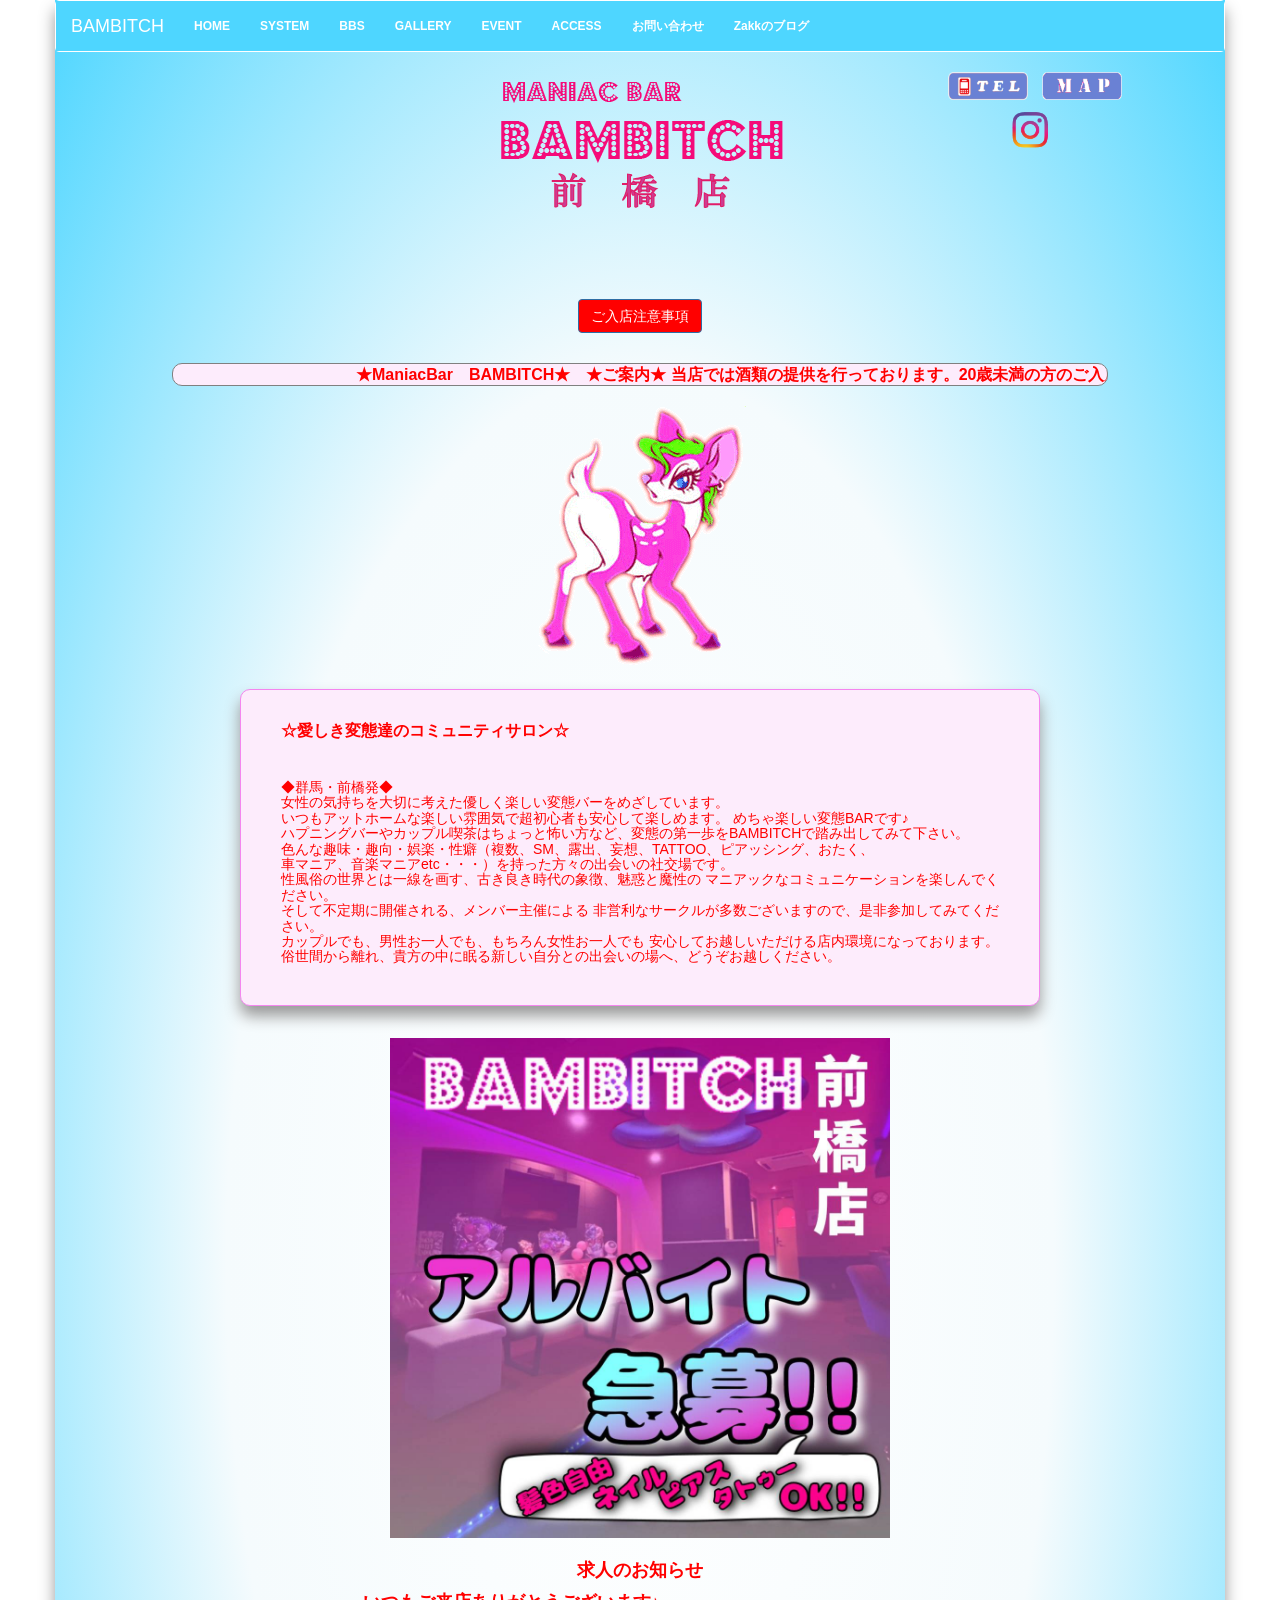
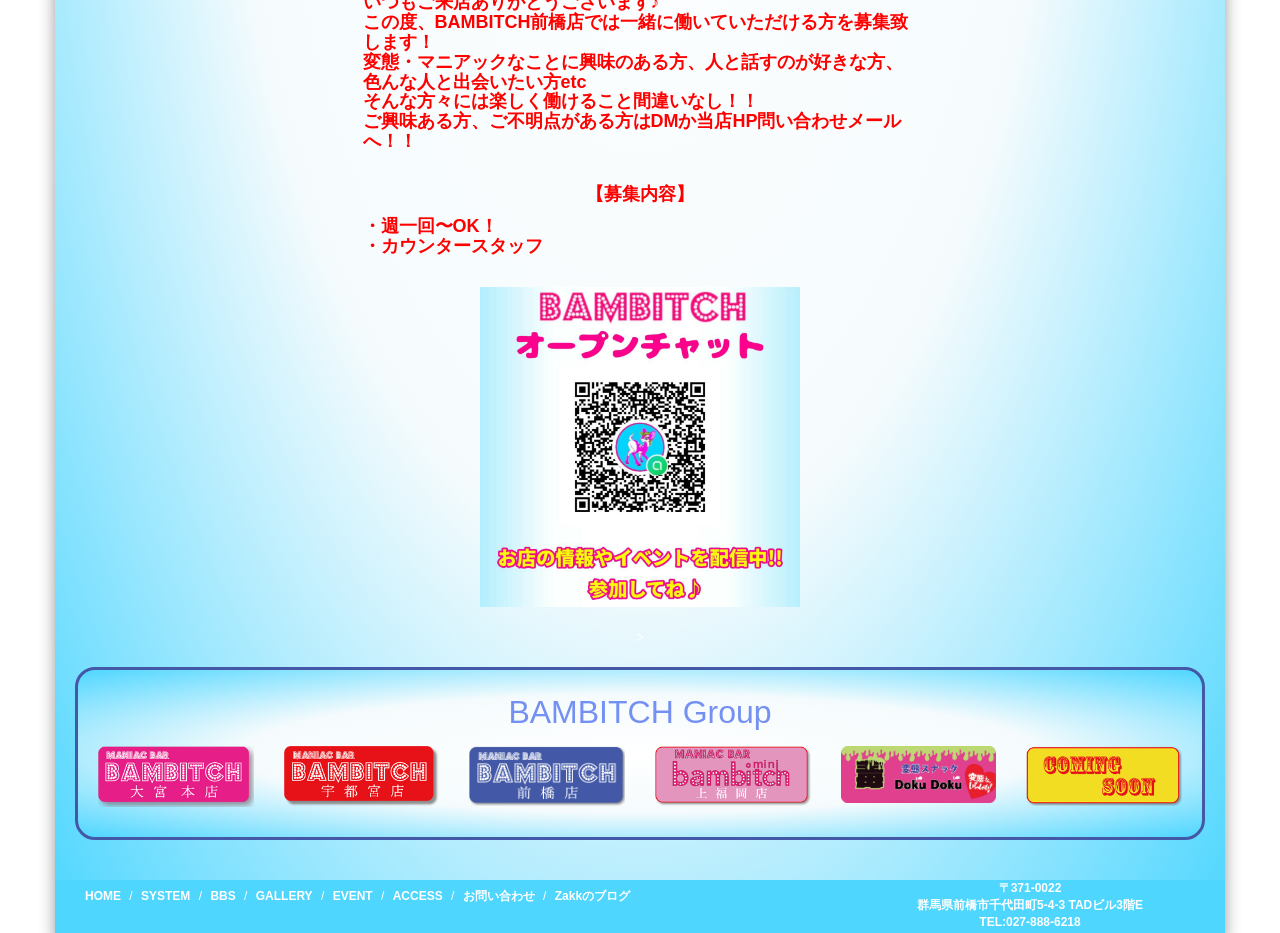
==== 本家/maebashi/index.html @ 863452de "Initial commit" ====
<!DOCTYPE html>
<!-- saved from url=(0039)../maebashi/ -->
<html lang="ja"><head><meta http-equiv="Content-Type" content="text/html; charset=UTF-8">
    
    <meta http-equiv="X-UA-Compatible" content="IE=edge">
    <meta name="viewport" content="width=device-width, initial-scale=1">
    <meta name="keywords" content="バンビッチ,bambitch,変態バー,ハプニングバー,bar,サブカルチャー">
    
    <!-- The above 3 meta tags *must* come first in the head; any other head content must come *after* these tags -->
    <title>★群馬・前橋　変態バ―・バンビッチ★</title>
<!-- HTML5 shim and Respond.js for IE8 support of HTML5 elements and media queries -->
    <!-- WARNING: Respond.js doesn't work if you view the page via file:// -->
    <!--[if lt IE 9]>
      <script src="https://oss.maxcdn.com/html5shiv/3.7.3/html5shiv.min.js"></script>
      <script src="https://oss.maxcdn.com/respond/1.4.2/respond.min.js"></script>
    <![endif]-->
<link href="./bootstrap.min.css" rel="stylesheet">  
  <link href="./bootstrap.css" rel="stylesheet"> 
<link rel="stylesheet" type="text/css" href="./slick.css" media="screen">
<link rel="stylesheet" type="text/css" href="./slick-theme.css" media="screen">
<link rel="stylesheet" type="text/css" href="./slick-style.css" media="screen">
<link href="./style.css" rel="stylesheet">

<link rel="shortcut icon" href="https://bambitchmaebashi.com/ico/favicon.ico">
<style>


body,td,th {
	font-family: "ヒラギノ角ゴ Pro W3", "Hiragino Kaku Gothic Pro", "メイリオ", Meiryo, Osaka, "ＭＳ Ｐゴシック", "MS PGothic", sans-serif;
}

</style>


</head>

<body style="font-size: 12px;">

<div class="container" style="background:radial-gradient(#fff, #f5fbfd, #4ed6ff); border: #fff;  text-align: center;">

<nav class="navbar navbar-default" style="background-color: #4ed6ff; margin: 0px -15px;">
  
   
  <div class="navbar-header">
    
    <!--ブランド名 ロゴ名の表示-->
    <div><a class="navbar-brand" href="https://bambitch.com/">BAMBITCH</a></div>
    
    <!--トグルボタンの設置-->
    <button type="button" class="navbar-toggle" data-toggle="collapse" data-target="#nav-content">
      <span class="sr-only">ナビゲーション</span>
        <span class="icon-bar"></span>
        <span class="icon-bar"></span>
        <span class="icon-bar"></span>
</button>
  </div>
  <div id="nav-content" class="collapse navbar-collapse" style="background-color:#4ed6ff">
    
    <!--リンクのリスト メニューリスト-->
    <ul class="nav navbar-nav" style="background-clip:#fff">
      <li><a href="../maebashi/index.html">HOME</a></li>
      <li><a href="https://bambitchmaebashi.com/system.html">SYSTEM</a></li>
      <li><a href="https://bambitchmaebashi.com/bbs/bbs.html" target="_self">BBS</a></li>
      <li><a href="https://bambitchmaebashi.com/gallery/gallery.html" target="_self">GALLERY</a></li>
      <li><a href="https://bambitchmaebashi.com/schedule/schedule.html" target="_self">EVENT</a></li>
      <li><a href="https://bambitchmaebashi.com/access/access.html" target="_blank">ACCESS</a></li>
      <li><a href="https://bambitchmaebashi.com/form-mebs/form.html" target="_self">お問い合わせ</a></li>
      <li><a href="https://bambitch2390.blog.2nt.com/" target="_blank">Zakkのブログ</a></li> 
    
    </ul>
  </div>
</nav>


<div class="row">
<div class="col-sm-4" style="margin: 20px auto;"></div>

<div class="col-sm-4" style="margin: 20px auto;">
  <p><img src="./bambitch-logo.png" width="300" height="100"><br>
    <img src="./maebashi-logo-s.png" width="179" height="36"></p>
</div>
<div class="col-sm-4" style="margin: 10px auto;">
<a href="tel:0278886218"><img src="./tel-red02-s.png" width="80" height="30" style="margin: 10px 10px"></a>
    <a href="https://maps.app.goo.gl/dpga3uCf4sahbr3v5"><img src="./map-red-s.png" width="80" height="30"></a><br>
 <a href="https://www.instagram.com/bambitch.maebashi?igsh=MXYxZnVzd3RvcnlldQ==" target="_blank&quot;"><img src="./insta-logo.png" width="40" height="40" alt="バンビッチInstagram"></a></div></div>
  
 <div class="row">
<div class="col-sm-12" style="margin: 20px auto;"></div></div> 
  
<div class="row">
<div class="col-sm-12" style="margin: 20px auto;"> 
<button class="btn btn-primary" data-toggle="modal" data-target="#holiday-oct" style="background-color:#ff0000;">
  ご入店注意事項
</button>
<div class="modal fade" id="holiday-oct">
  <div class="modal-dialog">
    <div class="modal-content">
      <div class="modal-header">
        <button class="close" data-dismiss="modal">
          <span aria-hidden="true">×</span><span class="sr-only">閉じる</span>
        </button>
        <h4 class="modal-title">変態BAR　BAMBITCH　ご入店注意事項</h4>
      </div>
      <div class="modal-body">
        <h5>★下記、ご入店注意事項をよくご理解頂いた上で、当サイトの閲覧及びご利用、ご来店をお待ち申し上げております。★</h5><br>  
    <h5>◆20歳未満の方のご入場はお断りいたします。</h5>
    <h5>◆当店は風俗店ではございません。</h5>
    <h5>◆当店はコミュニケーションサロン、変態Barです。</h5>
    <h5>◆ハプニングバー、カップル喫茶等ではございません。</h5>
    <h5>◆当店ではスタッフによるサービス等は一切ございません。</h5>
    <h5>◆お客様同士のアクシデント・トラブルについて当店は責任を負いかねます。</h5>
    <h5>◆お客様同士のプライバシーは必ずお守りください。</h5>
    <h5>◆店内での撮影等はスタッフの許可を得てください。</h5>
    <h5>◆メンバー同士の個人情報の交換は一切禁止致します。</h5>
    <h5>◆他のお客様に迷惑のかかる行為はお断りいたします。</h5>
    <h5>◆他のお客様から苦情が出た場合は退場して頂く場合があります。</h5>
    <h5>◆店内の設備品等を破損された場合、請求する事がございます。</h5>
    <h5>◆泥酔の方の入場はお断りいたします。</h5>
    <h5>◆変態に興味がない方のご入場はお断りいたします。</h5>
      </div>
      <div class="modal-footer">
        <p>変態BAR BAMBITCH 店主</p>
        <button class="btn btn-primary btn-sm" data-dismiss="modal">閉じる</button>
      </div>
    </div>
<h4>必ずお読み下さい。</h4>
</div>

</div></div>

 

<div class="row">
  <div class="col-sm-12"> 
<div id="scrollBox" style="background-color:#fdecfc">
    <p id="scrollText"><font color="#ff000">
        ★ManiacBar　BAMBITCH★　★ご案内★ 当店では酒類の提供を行っております。20歳未満の方のご入店はお断りしております。ご来店の際には「ご入店注意事項」をご覧の上、お越しください。他人には言えない変わった嗜好をお持ちの男性・女性が楽しくオープンに語り合えるコミュニティがここにあります。お一人でもお友達同士でも大歓迎です。スタッフ一同心よりお待ち申し上げております。</font></p></div>  
</div>
</div>


<div class="row">
<div class="col-sm-12" style="margin: 10px auto;"> <img src="./top-bambitch.gif"> 
</div>
</div>



<div class="row">
<div class="col-sm-2" style="margin: 0 auto;"> 
</div>
<div class="col-sm-8" style="background: #fdecfc; margin: 10px auto; padding: 30px 40px; border:1px solid #F486EF; border-radius: 10px; text-align: left; box-shadow: 0px 10px 15px #999; -webkit-box-shadow: 0px 10px 15px #999;  -moz-box-shadow: 0px 10px 15px #999; ">
<p><font color="#ff000" size="3">☆愛しき変態達のコミュニティサロン☆</font> </p><br>
 <h5><font color="#ff000">◆群馬・前橋発◆<br>
     <div align="left">女性の気持ちを大切に考えた優しく楽しい変態バーをめざしています。<br>
いつもアットホームな楽しい雰囲気で超初心者も安心して楽しめます。
めちゃ楽しい変態BARです♪<br>
ハプニングバーやカップル喫茶はちょっと怖い方など、変態の第一歩をBAMBITCHで踏み出してみて下さい。<br>
色んな趣味・趣向・娯楽・性癖（複数、SM、露出、妄想、TATTOO、ピアッシング、おたく、<br> 車マニア、音楽マニアetc・・・）を持った方々の出会いの社交場です。<br>
性風俗の世界とは一線を画す、古き良き時代の象徴、魅惑と魔性の マニアックなコミュニケーションを楽しんでください。<br>
そして不定期に開催される、メンバー主催による 非営利なサークルが多数ございますので、是非参加してみてください。<br>
カップルでも、男性お一人でも、もちろん女性お一人でも 安心してお越しいただける店内環境になっております。<br>俗世間から離れ、貴方の中に眠る新しい自分との出会いの場へ、どうぞお越しください。</div></font></h5></div></div><font color="#ff000">

<div class="row">
<div class="col-sm-12"></div>
</div>    


<div class="row">
<div class="col-sm-12"></div>
</div>


<div class="row" style="margin:20px auto">
<div class="col-sm-12" style="margin: 0 auto;"> 
<img src="./194639.jpg" width="500" height="500">
</div>
</div>

<div class="row" style="margin:20px auto; font-size: 14px;">
 <div class="col-sm-3" style="margin: 0 auto;"> </div>
 
  <div class="col-sm-6" style="margin: 0 auto;"> 
<font color="#ff0000" size="+1" align="center"><strong> 求人のお知らせ</strong></font><br>
<h4 align="left"><strong>いつもご来店ありがとうございます♪<br>
この度、BAMBITCH前橋店では一緒に働いていただける方を募集致します！<br>
変態・マニアックなことに興味のある方、人と話すのが好きな方、<br>
色んな人と出会いたい方etc<br>
そんな方々には楽しく働けること間違いなし！！<br>
ご興味ある方、ご不明点がある方はDMか当店HP問い合わせメールへ！！<br><br></strong></h4>
<font color="#ff0000" size="+1" align="center"><strong>【募集内容】</strong></font>
<h4 align="left"><strong>
・週一回〜OK！<br>
・カウンタースタッフ</strong></h4>
</div>

 <div class="col-sm-3" style="margin: 0 auto;"> </div>


<div class="row" style=" margin: 30px auto:">
<div class="col-sm-12" style=" text-align:center"> 
 <img src="./openchat-qr.jpg" width="320" height="250" style="margin:20px auto">
</div></div>&gt;


<div class="row" style=" background:radial-gradient(#fff, #f5fbfd, #4ed6ff); border:#4359a7 3px solid; border-radius: 20px;  margin: 20px 20px; padding: 20px;">
<div class="row">
<div class="col-sm-12"><font color="#7490f2" size="+3" face="Tahoma, Geneva, sans-serif" style="text-align:center;">BAMBITCH Group</font></div></div>

<div class="row" style="background:radial-gradient(#fdfcfd, #fee9f8, #feb5e9; border-radius: 20px; border: 2px  solid #Fff; text-align: left; box-shadow: 0px 10px 15px #999; -webkit-box-shadow: 0px 10px 15px #999;  -moz-box-shadow: 0px 10px 15px #999; margin: 20px auto;"> 
<div class="col-sm-2" style="margin: 10px auto;"> 
<div style="" align="center"><a href="../TOP.html"><img src="./oomiya-logo-pink-s.png" width="250" height="90"></a></div></div>

<div class="col-sm-2" style="margin: 10px auto;">
<div style="" align="center"><a href="../utsunomiya/index.html"><img src="./utsunomiya-logo-red-s.png" width="250" height="90"></a></div></div>

<div class="col-sm-2" style="margin: 10px auto;">
<div style="" align="center"><a href="../maebashi/index.html"><img src="./maebashi-logo.png" width="250" height="90"></a></div>
</div>

<div class="col-sm-2" style="margin: 10px auto;">
<div style="" align="center"><a href="../minibambitch/index.html"><img src="./kamihukuokabanaer-1.png" width="250" height="90"></a></div>
</div>

<div class="col-sm-2" style="margin: 10px auto;">
<div style="" align="center"><a href="../dokudoku/index.html"><img src="./dokudokubannerr.png" width="250" height="90"></a></div>
</div>

<div class="col-sm-2" style="margin: 10px auto;">
<div style="" align="center"><img src="./comingsoon.png" width="250" height="90"></div>
</div></div></div></div></font></div><font color="#ff000">

<div class="row" style=" background-color: #4ed6ff; border: 4px #fff; color: #000;">
<div class="col-sm-8" style="margin: 0 auto;">
  <ol class="breadcrumb" style="background-color: #4ed6ff; text-align: left; color: #FFF; ">
     <li><a href="../maebashi/#"><font color="#fff"><strong>HOME</strong></font></a></li>
     <li><a href="https://bambitchmaebashi.com/system.html"><font color="#fff"><strong>SYSTEM</strong></font></a></li>
     <li><a href="https://bambitchmaebashi.com/bbs/bbs.html"><font color="#fff"><strong>BBS</strong></font></a></li>
     <li><a href="https://bambitchmaebashi.com/gallery/gallery.html"><font color="#fff"><strong>GALLERY</strong></font></a></li>
     <li><a href="https://bambitchmaebashi.com/schedule/schedule.html"><font color="#fff"><strong>EVENT</strong></font></a></li>
     <li><a href="https://bambitchmaebashi.com/access/access.html"><font color="#fff"><strong>ACCESS</strong></font></a></li>
     <li><a href="https://bambitchmaebashi.com/form-mebs/form.html" target="_self"><font color="#fff"><strong>お問い合わせ</strong></font></a></li>
    <li><a href="https://bambitch2390.blog.2nt.com/" target="_blank"><font color="#fff"><strong>Zakkのブログ</strong></font></a></li> 
     </ol>
</div>

<div class="col-sm-4" style="text-align:left&quot;">
   <font color="#fff"><strong>〒371-0022</strong><br>
<strong>群馬県前橋市千代田町5-4-3 TADビル3階E</strong><br>
<a href="tel:0278886218"><font color="#fff"><strong>TEL:027-888-6218</strong></font></a>
</font></div></div><font color="#fff">

</font></font></div><!-- container end --><font color="#ff000"><font color="#fff">




<script src="./bootstrap-lightbox.min.js"></script>
    <!-- jQuery (necessary for Bootstrap's JavaScript plugins) -->
<script src="./jquery.min.js"></script>
    <!-- Include all compiled plugins (below), or include individual files as needed -->
<script src="./bootstrap.min.js"></script>
<script src="./slick.min.js"></script>


<script type="text/javascript">
window.onload = function () {
    autoScroll();
}
var $scrollX = 0;
function autoScroll() {
    var $sampleBox = document.getElementById( "scrollBox" );
    $sampleBox.scrollLeft = ++$scrollX;
    if( $scrollX < $sampleBox.scrollWidth - $sampleBox.clientWidth ){
        setTimeout( "autoScroll()", 10 );
    }else{
        $scrollX = 0;
        $sampleBox.scrollLeft = 0;
        setTimeout( "autoScroll()", 10 );
    }
}
</script>
<script>
  $(function() {
    $('.multiple-item').slick({
    infinite: true,
	arrows: false,
    dots:false,
    slidesToShow: 5,
    slidesToScroll: 1,
	autoplay:true, //自動再生
	autoplaySpeed: 2500,
	speed: 2500,
	responsive: [{
      breakpoint: 768,
        settings: {
          slidesToShow: 3,
          slidesToScroll: 3,
      }
    },{
      breakpoint: 480,
        settings: {
          slidesToShow: 3,
          slidesToScroll: 1,
        }
      }
    ]
  });
});
CenterMode
</script>



</font></font></body></html>
---- 本家/maebashi/style.css ----
.container{
     box-shadow: 0px 10px 15px #999;
     -webkit-box-shadow: 0px 10px 15px #999;
     -moz-box-shadow: 0px 10px 15px #999;
}


.navbar-default {
  background-color: #4ed6ff;
  border-color: #fff;
}
.navbar-default .navbar-brand {
  color: #fff;
 
}
.navbar-default .navbar-brand:hover,
.navbar-default .navbar-brand:focus {
	color: #ecdbff;
	font-family: "ヒラギノ角ゴ Pro W3", "Hiragino Kaku Gothic Pro", "メイリオ", Meiryo, Osaka, "ＭＳ Ｐゴシック", "MS PGothic", sans-serif;
	font-size: 18px;
}
.navbar-default .navbar-text {
  color: #fff;
  font-weight: bold;
}
.navbar-default .navbar-nav > li > a {
  color:#fff;
  font-weight: bold;
}
.navbar-default .navbar-nav > li > a:hover,
.navbar-default .navbar-nav > li > a:focus {
  color: #fff;
}
.navbar-default .navbar-nav > li > .dropdown-menu {
  background-color: #3dd0fc;
  border-color: #fff;
}
.navbar-default .navbar-nav > li > .dropdown-menu > li > a {
  color: #fff;
}
.navbar-default .navbar-nav > li > .dropdown-menu > li > a:hover,
.navbar-default .navbar-nav > li > .dropdown-menu > li > a:focus {
  color: #ecdbff;
  background-color: #4ed6ff;
}
.navbar-default .navbar-nav > li > .dropdown-menu > li > .divider {
  background-color: #f4ed6ff;
}
.navbar-default .navbar-nav .open .dropdown-menu > .active > a,
.navbar-default .navbar-nav .open .dropdown-menu > .active > a:hover,
.navbar-default .navbar-nav .open .dropdown-menu > .active > a:focus {
  color: #ecdbff;
  background-color: #4ed6ff;
}
.navbar-default .navbar-nav > .active > a,
.navbar-default .navbar-nav > .active > a:hover,
.navbar-default .navbar-nav > .active > a:focus {
  color: #ecdbff;
  background-color: #4ed6ff;
}
.navbar-default .navbar-nav > .open > a,
.navbar-default .navbar-nav > .open > a:hover,
.navbar-default .navbar-nav > .open > a:focus {
  color: #ecdbff;
  background-color: #4ed6ff;
}
.navbar-default .navbar-toggle {
  border-color: #4ed6ff;
}
.navbar-default .navbar-toggle:hover,
.navbar-default .navbar-toggle:focus {
  background-color: #4ed6ff;
}
.navbar-default .navbar-toggle .icon-bar {
  background-color: #ecf0f1;
}
.navbar-default .navbar-collapse,
.navbar-default .navbar-form {
  border-color: #fff;
}
.navbar-default .navbar-link {
  color: #ecf0f1;
}
.navbar-default .navbar-link:hover {
  color: #ecdbff;
}

@media (max-width: 767px) {
  .navbar-default .navbar-nav .open .dropdown-menu > li > a {
    color: #fff;
	font-weight: bold;
  }
  .navbar-default .navbar-nav .open .dropdown-menu > li > a:hover,
  .navbar-default .navbar-nav .open .dropdown-menu > li > a:focus {
    color: #fff;
	font-weight: bold;
  }
  .navbar-default .navbar-nav .open .dropdown-menu > .active > a,
  .navbar-default .navbar-nav .open .dropdown-menu > .active > a:hover,
  .navbar-default .navbar-nav .open .dropdown-menu > .active > a:focus {
    color: #fff;
	font-weight: bold;
    background-color: #4ed6ff;
  }
}

#scrollBox {
    width: 80%;
	margin: 10px auto;
	padding: 5px auto;
    overflow: hidden;
    background-color: #4ed6ff;
    text-align: center;
    line-height: 1.5em;
    font-size: 14px;
	font-color: #fff;
    border: 1px solid gray;
    border-radius: 10px;
}
#scrollText {
    white-space: nowrap;
    margin: 0 0 0 300px !important;
    width: 3000px;
    text-align: left;
}
.multicolumnbox {
   -moz-column-count: 2;
   -webkit-column-count: 2;
   column-count: 2;
}
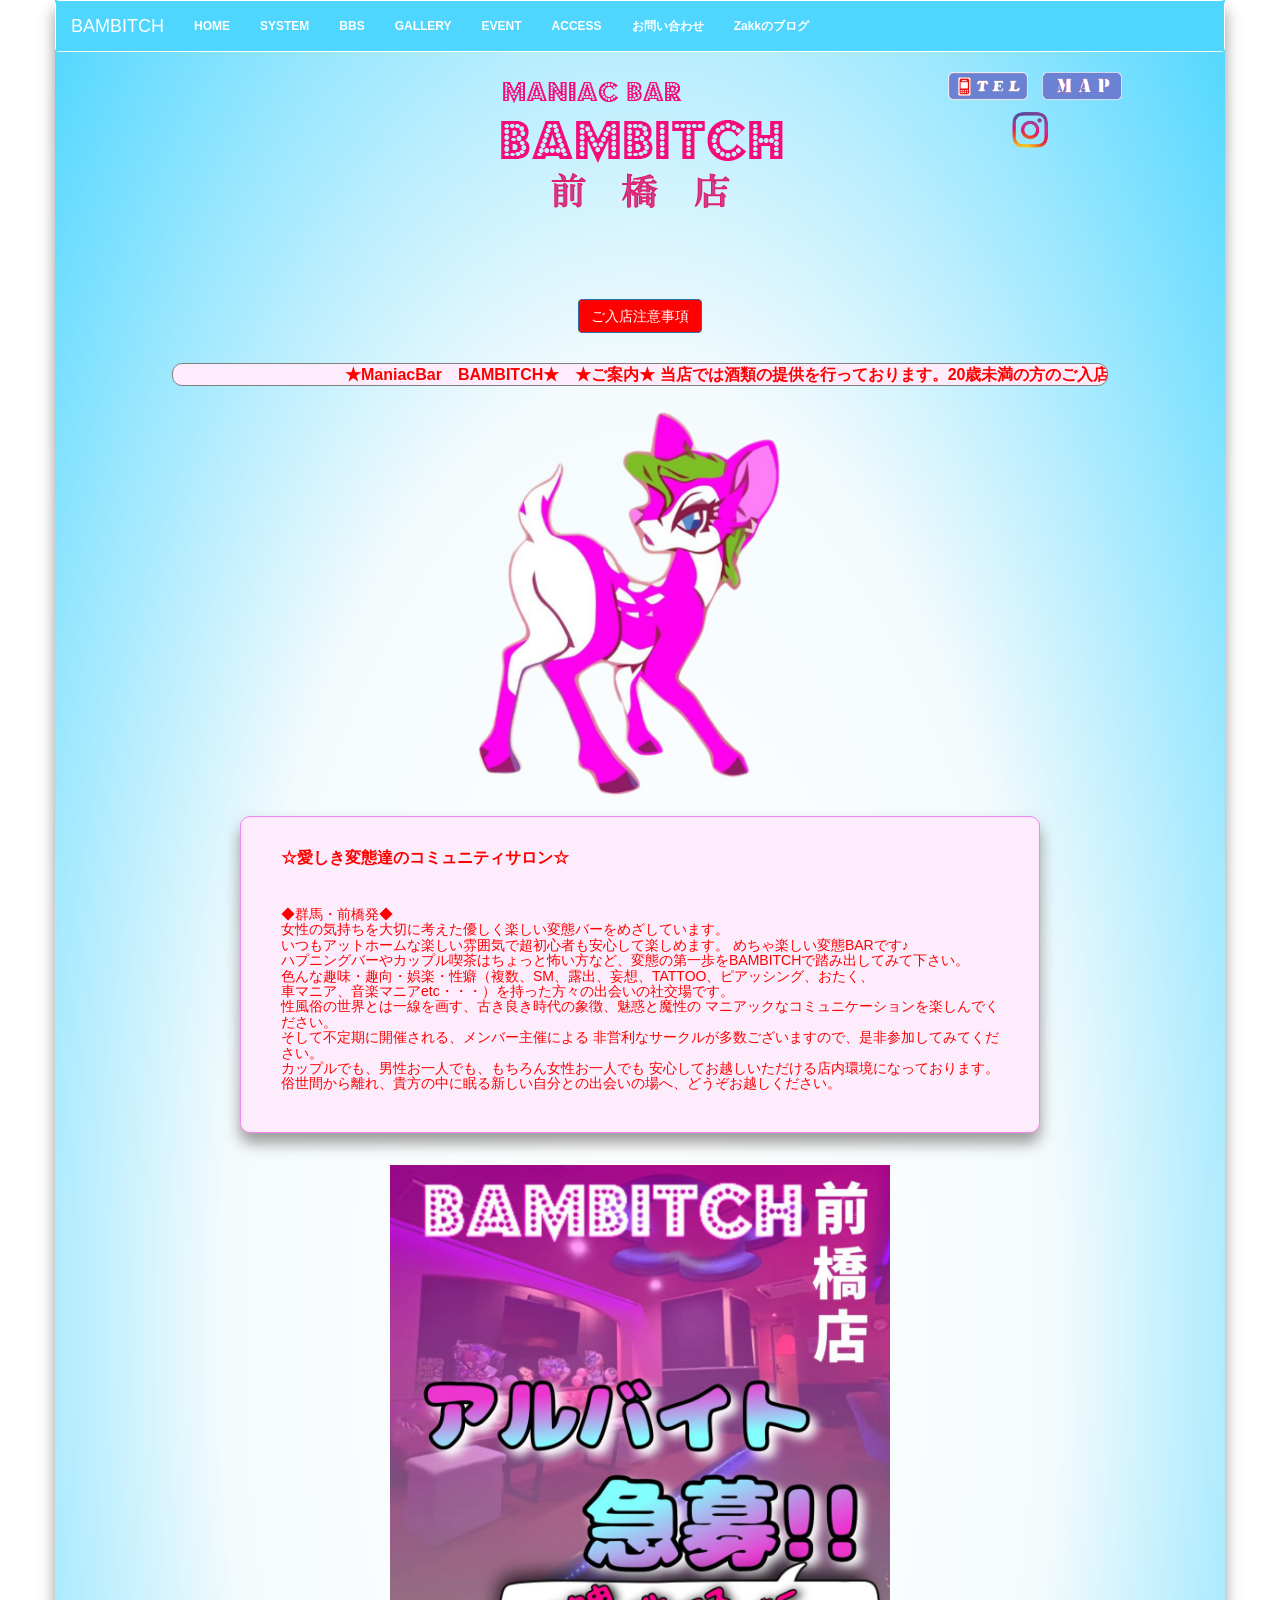
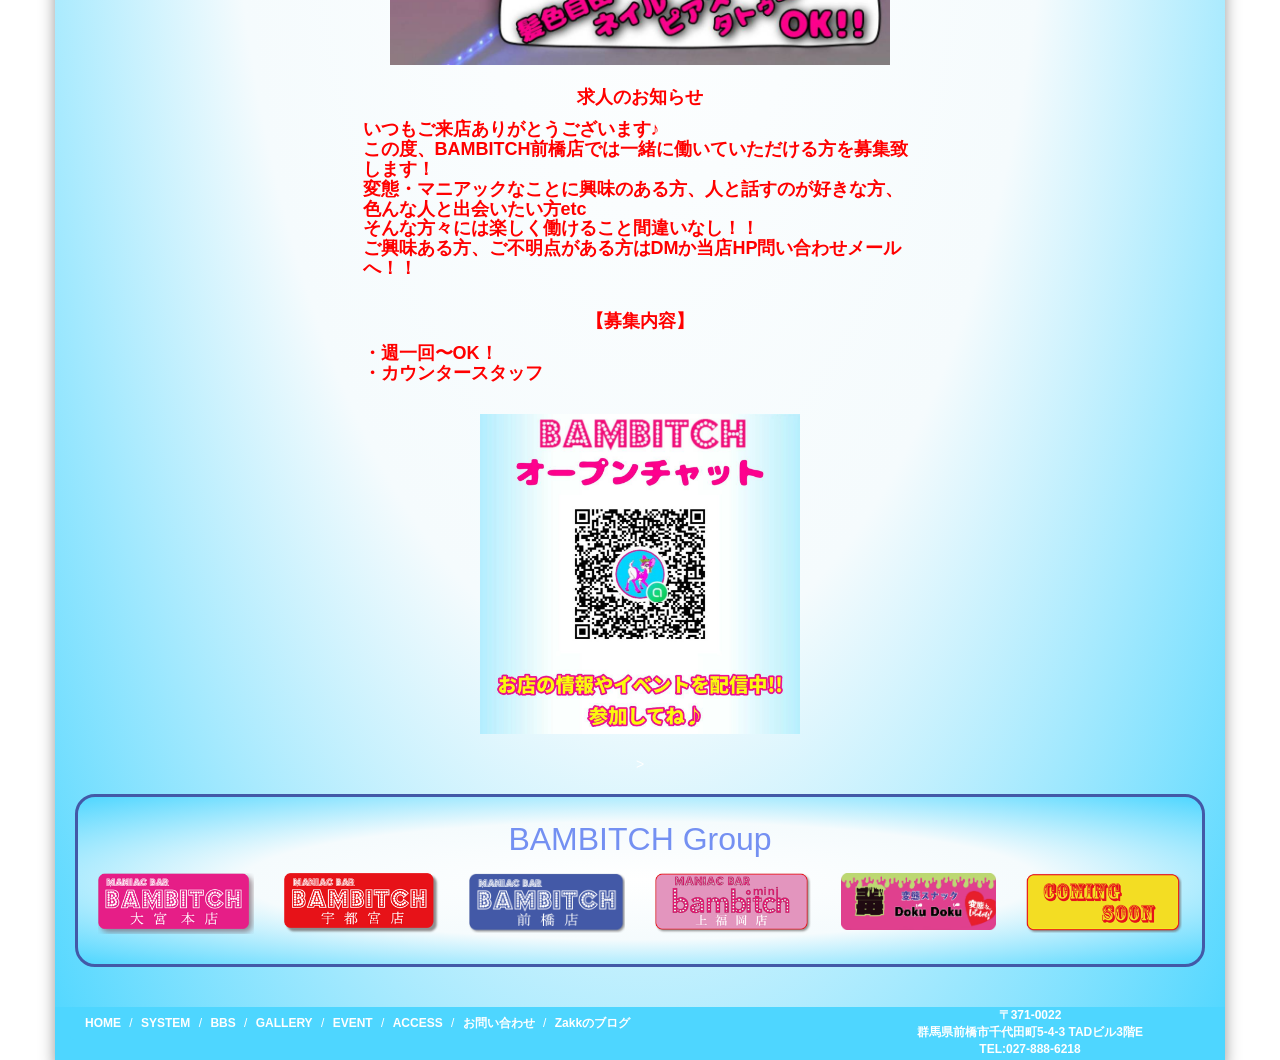
==== commit afc7d519: "Use correct high quality Bambi image across stores" ====
--- a/本家/maebashi/index.html
+++ b/本家/maebashi/index.html
@@ -140,7 +140,7 @@
 
 
 <div class="row">
-<div class="col-sm-12" style="margin: 10px auto;"> <img src="./top-bambitch.gif"> 
+<div class="col-sm-12" style="margin: 10px auto;"> <img src="../omiya/bambitch_logo.png"> 
 </div>
 </div>
 
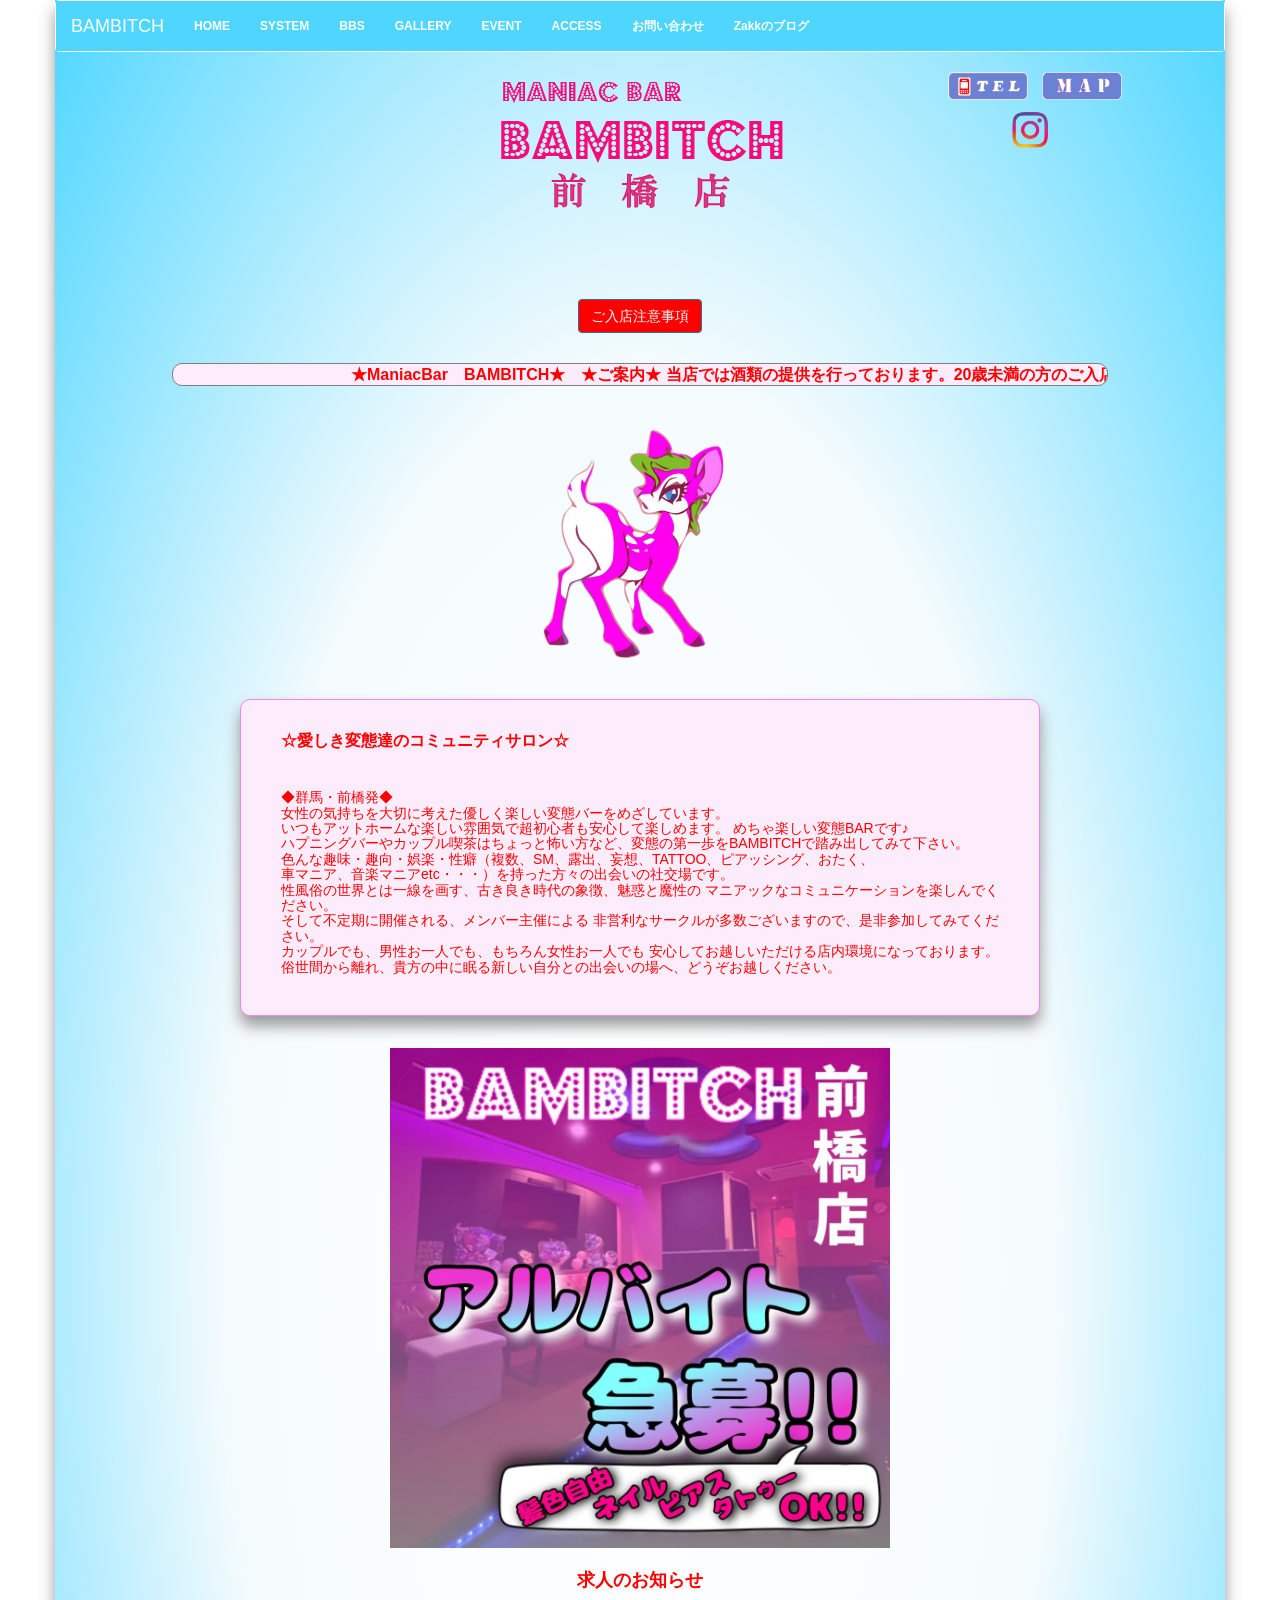
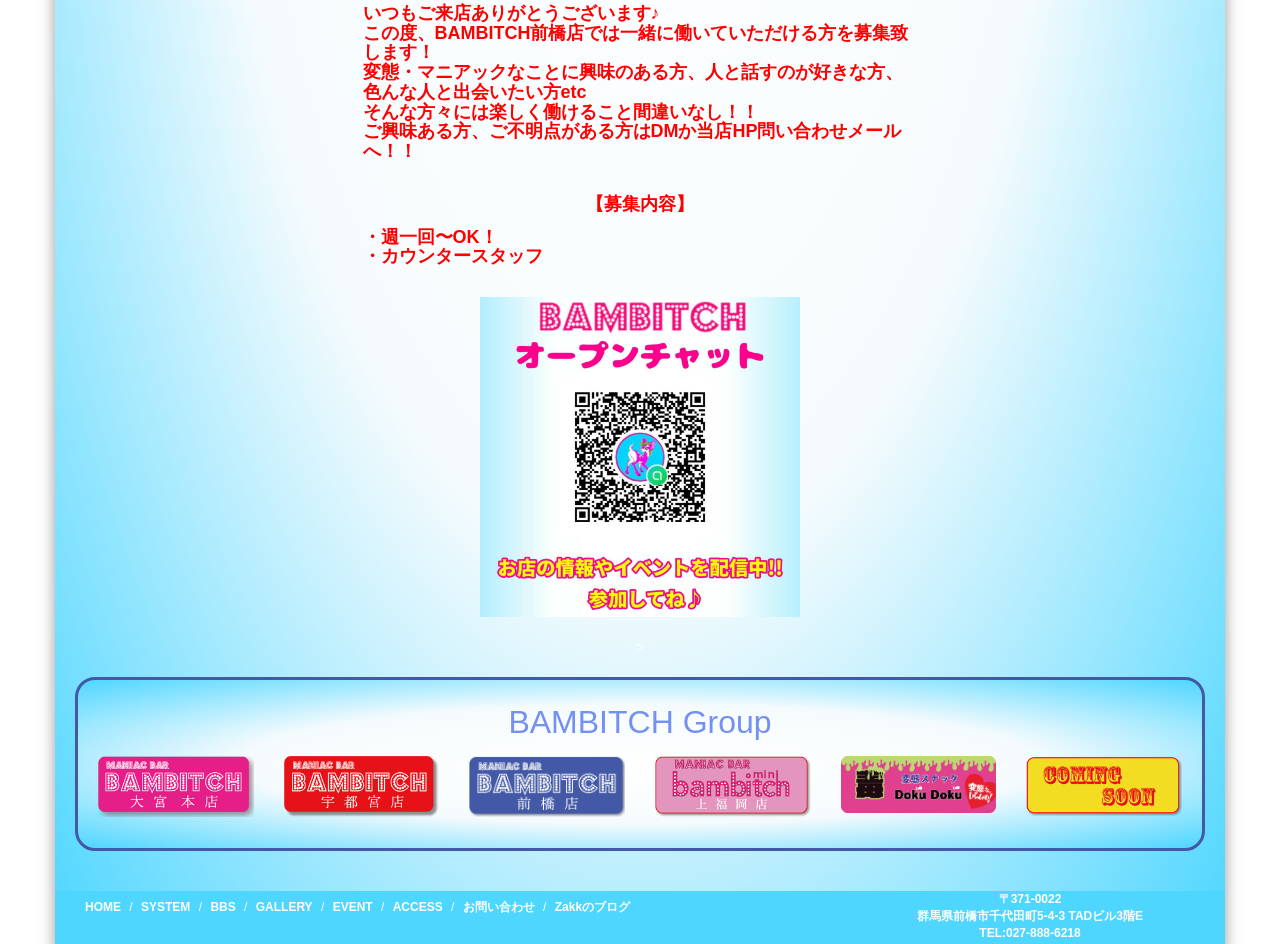
==== commit 9537a8d7: "Match Bambi image sizing to top page" ====
--- a/本家/maebashi/index.html
+++ b/本家/maebashi/index.html
@@ -140,7 +140,7 @@
 
 
 <div class="row">
-<div class="col-sm-12" style="margin: 10px auto;"> <img src="../omiya/bambitch_logo.png"> 
+<div class="col-sm-12" style="margin: 10px auto;"> <img src="../omiya/bambitch_logo.png" alt="BAMBITCH" style="max-width:700px;width:100%;height:auto;margin:20px auto;display:block;"> 
 </div>
 </div>
 
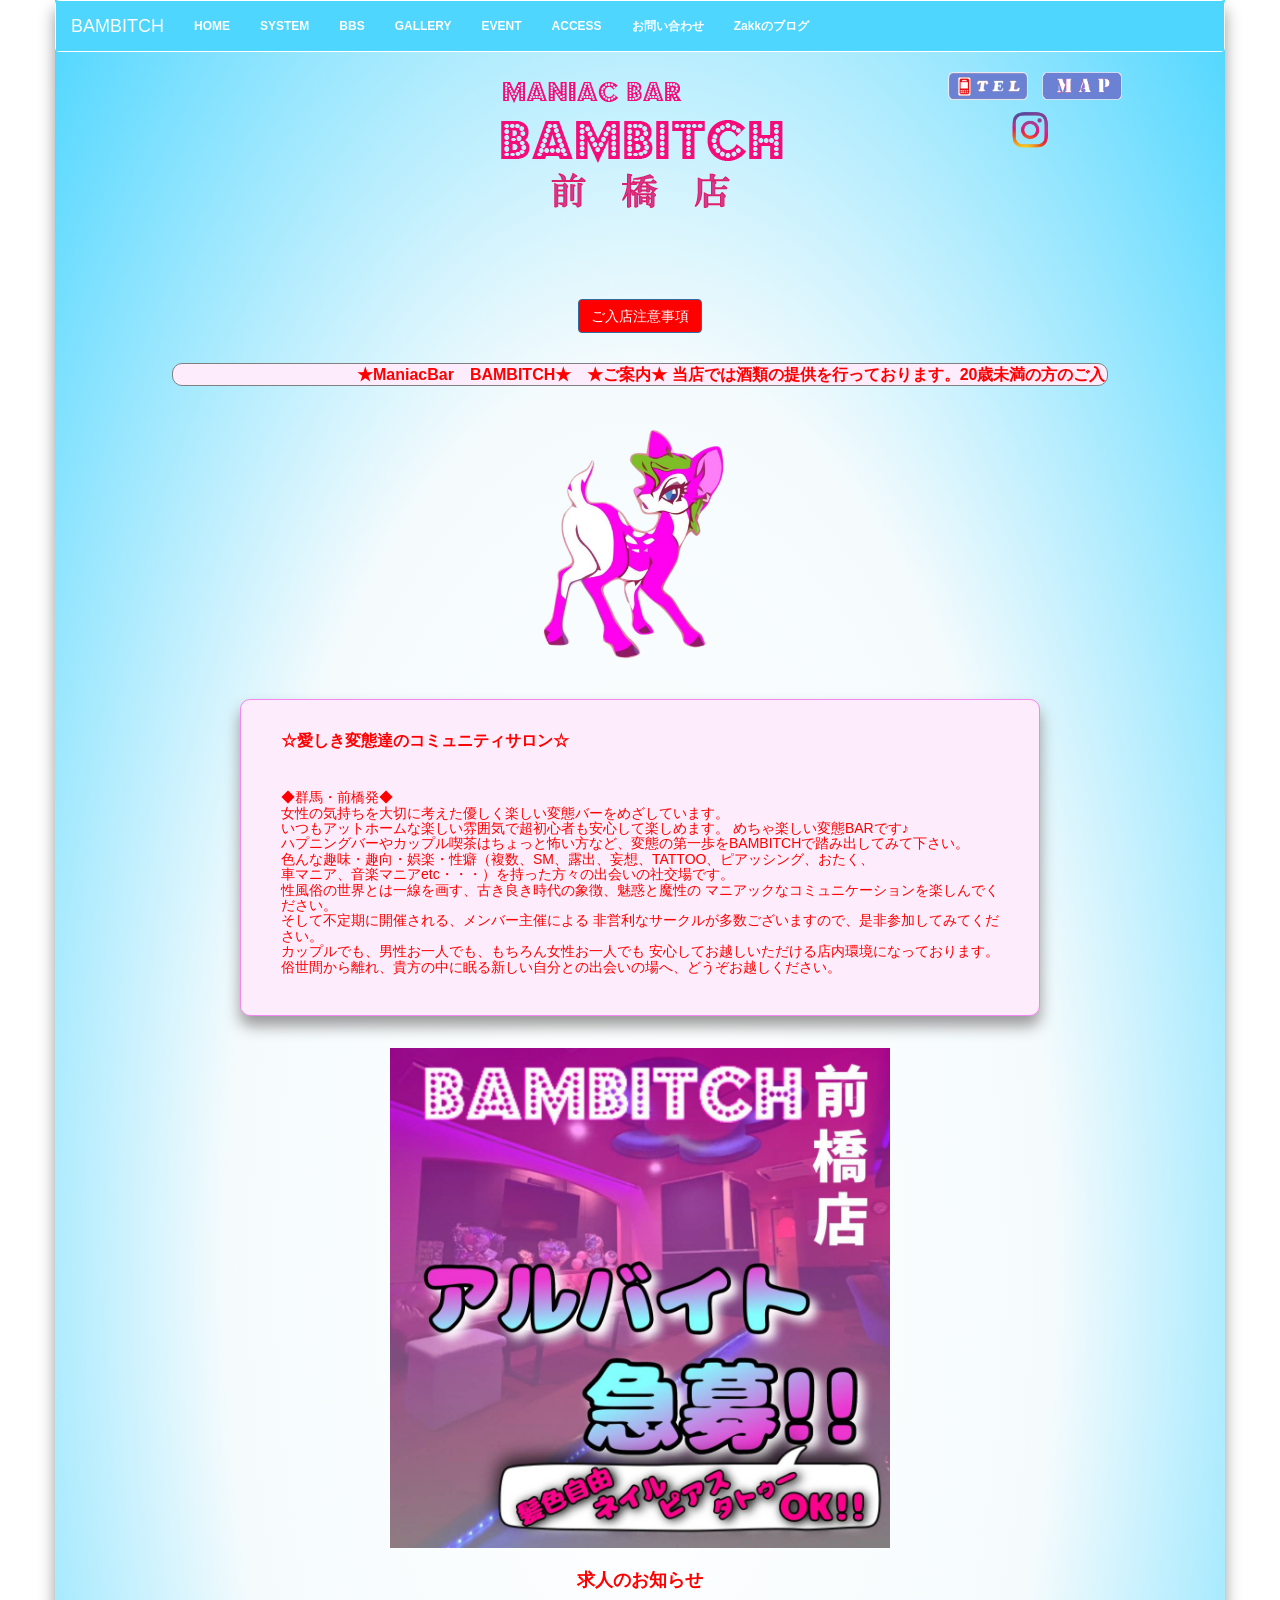
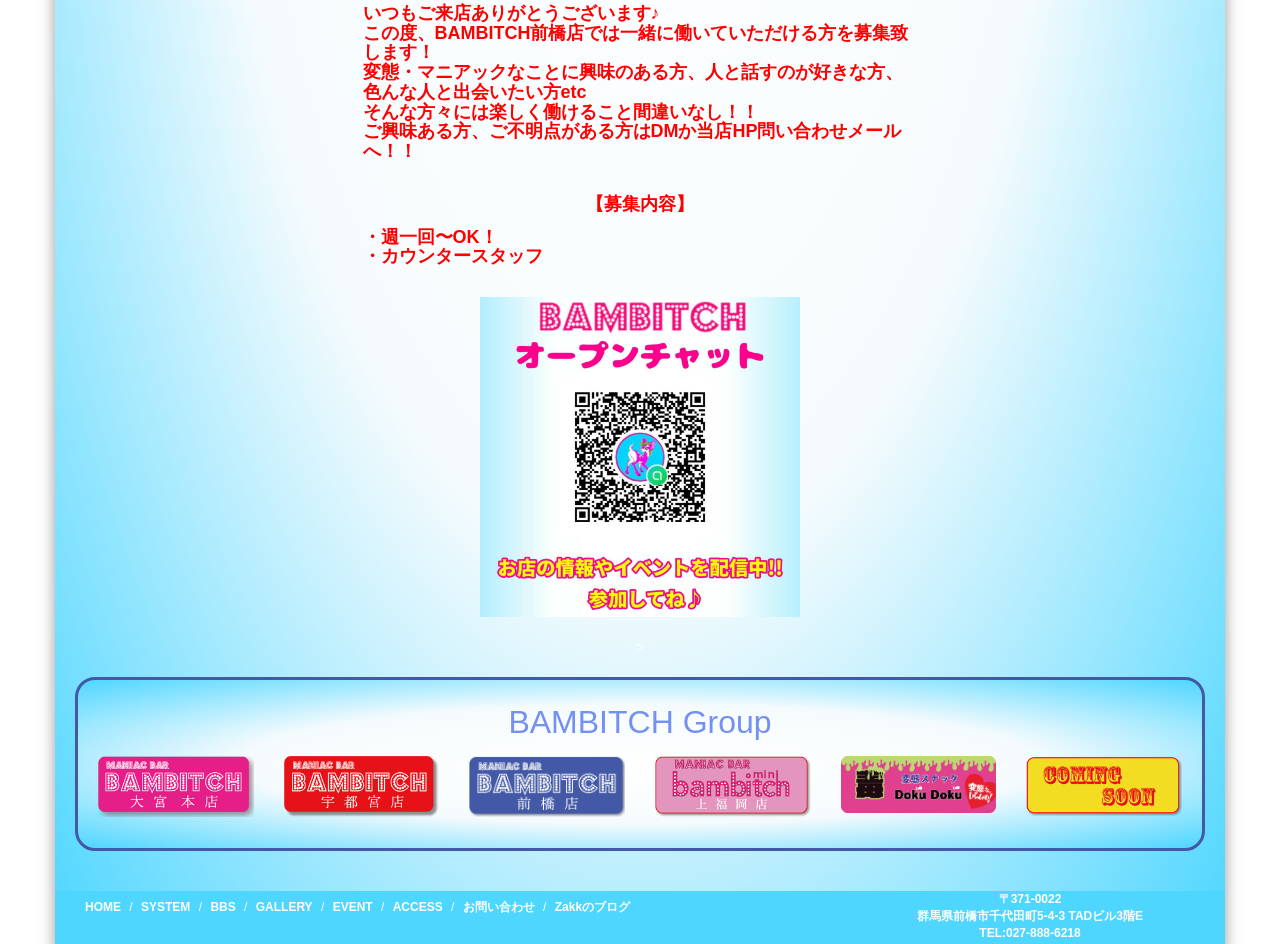
==== commit 25053f4a: "Link store brand logos to main top page" ====
--- a/本家/maebashi/index.html
+++ b/本家/maebashi/index.html
@@ -44,7 +44,7 @@
   <div class="navbar-header">
     
     <!--ブランド名 ロゴ名の表示-->
-    <div><a class="navbar-brand" href="https://bambitch.com/">BAMBITCH</a></div>
+    <div><a class="navbar-brand" href="../TOP.html">BAMBITCH</a></div>
     
     <!--トグルボタンの設置-->
     <button type="button" class="navbar-toggle" data-toggle="collapse" data-target="#nav-content">
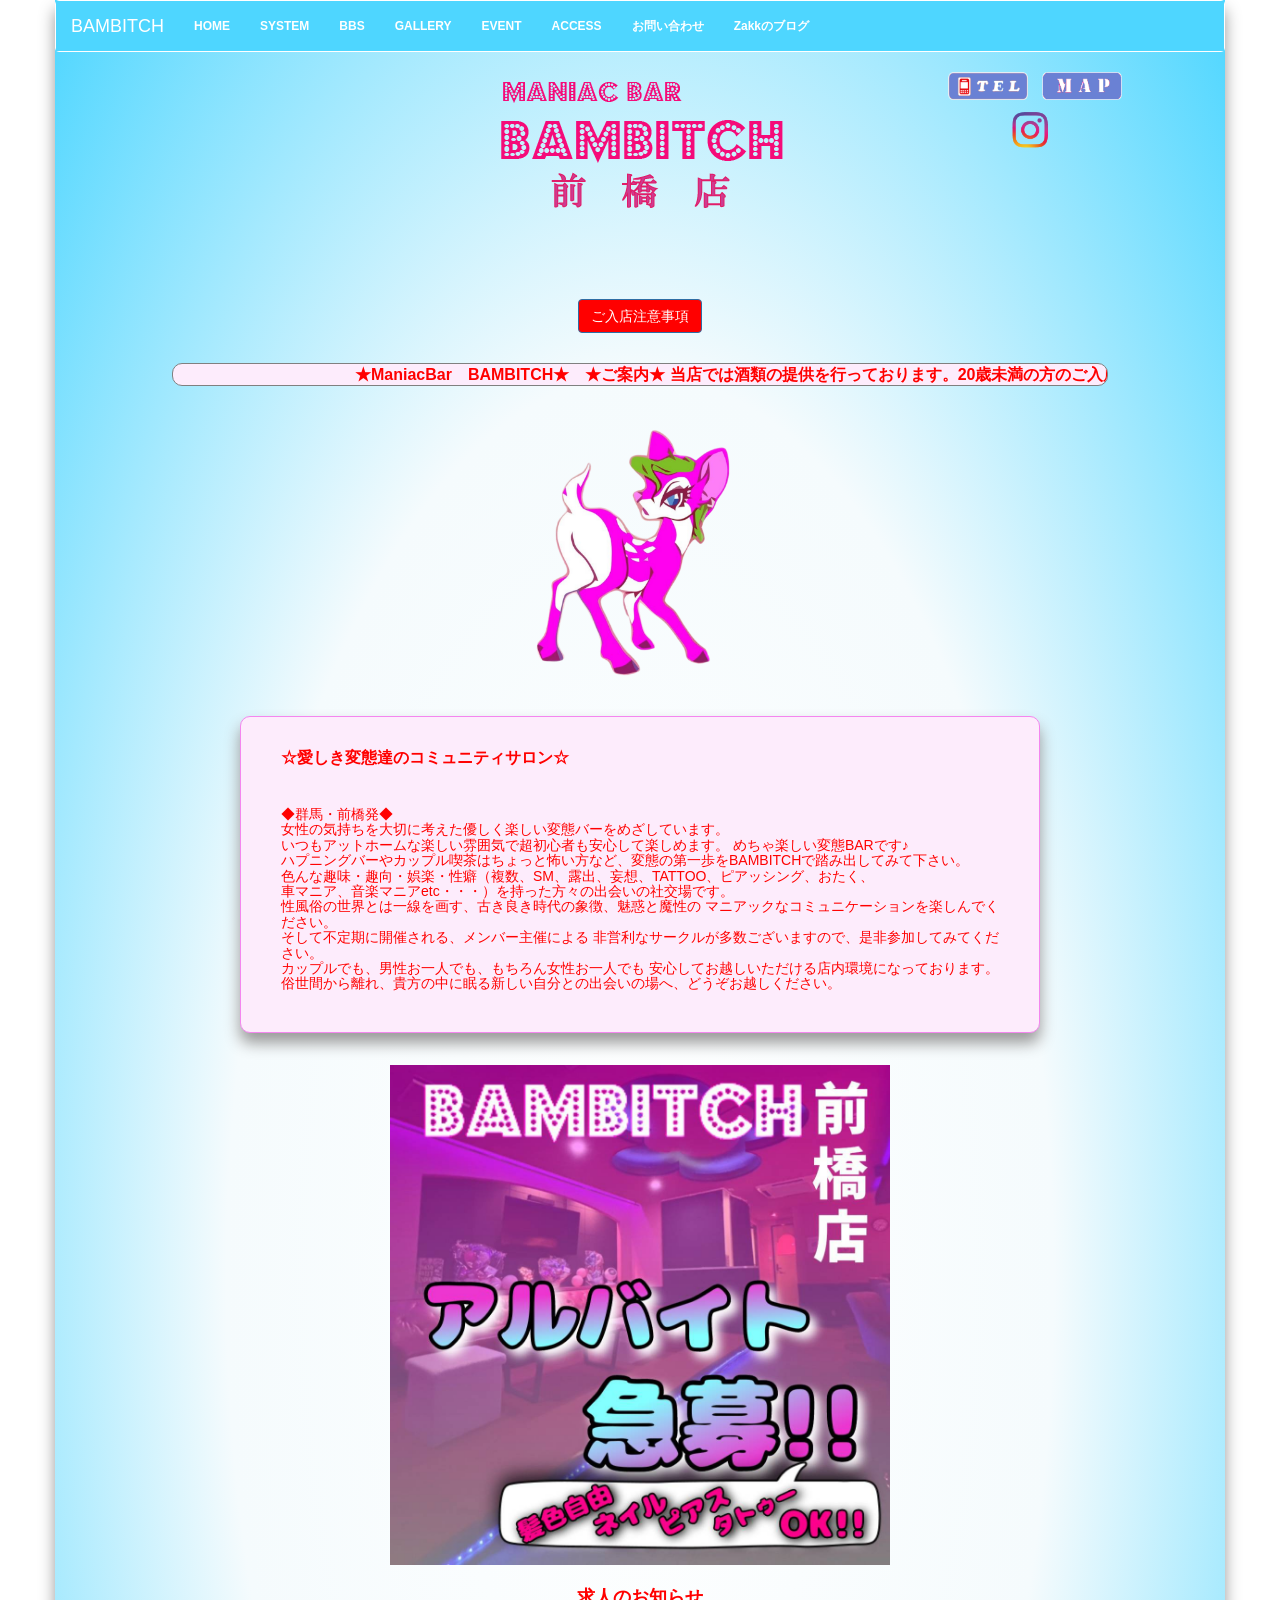
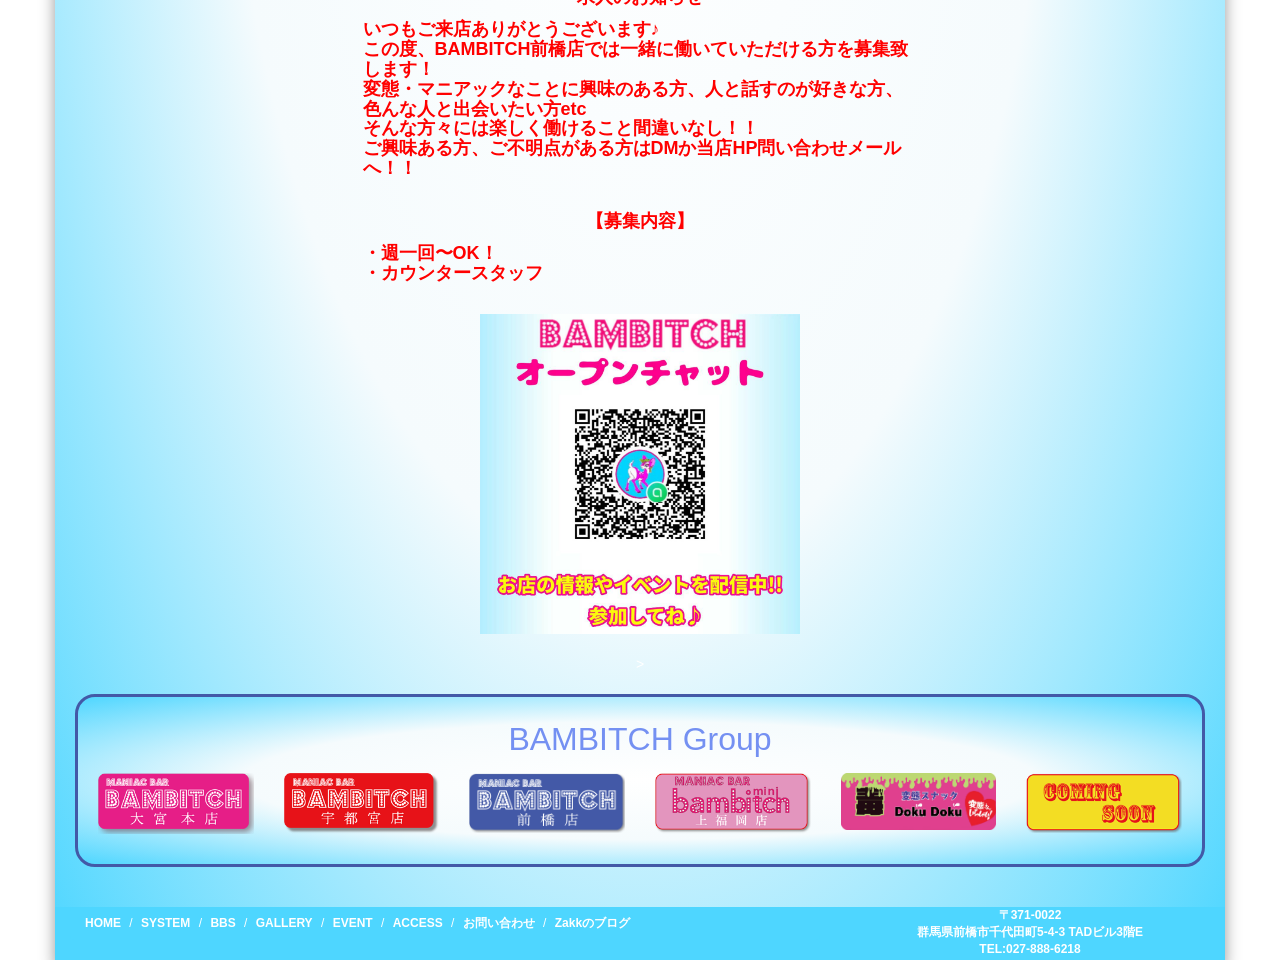
==== commit 46fe7601: "Set Bambi image width to 750px on three store pages" ====
--- a/本家/maebashi/index.html
+++ b/本家/maebashi/index.html
@@ -140,7 +140,7 @@
 
 
 <div class="row">
-<div class="col-sm-12" style="margin: 10px auto;"> <img src="../omiya/bambitch_logo.png" alt="BAMBITCH" style="max-width:700px;width:100%;height:auto;margin:20px auto;display:block;"> 
+<div class="col-sm-12" style="margin: 10px auto;"> <img src="../omiya/bambitch_logo.png" alt="BAMBITCH" style="max-width:750px;width:100%;height:auto;margin:20px auto;display:block;"> 
 </div>
 </div>
 
